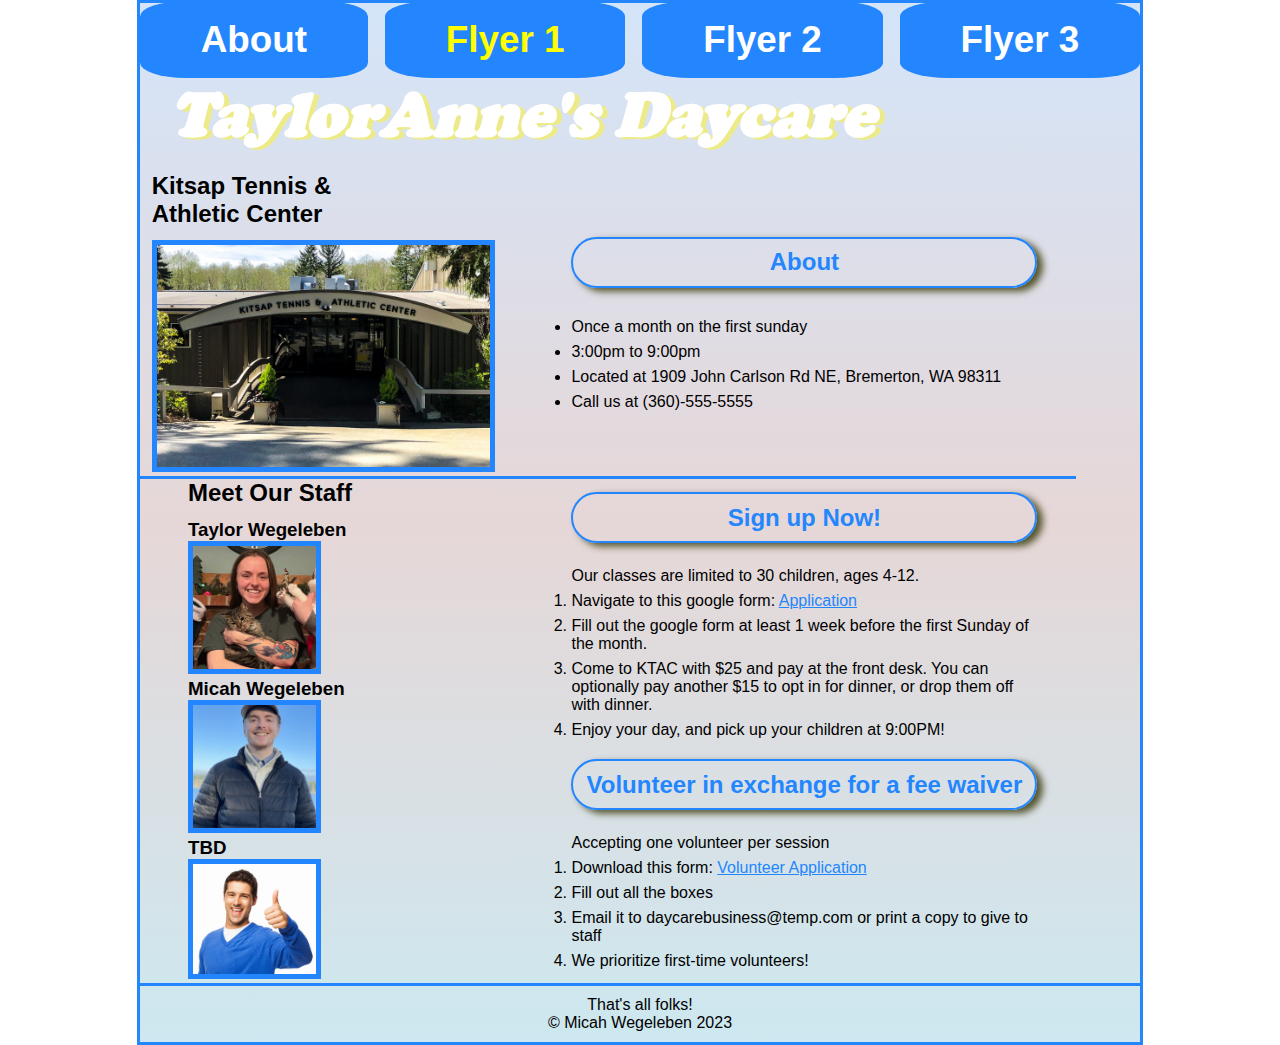
==== f1_index.html @ 1f5ab56d "Reworked website, added landing" ====
<!DOCTYPE html>
<html lang="en">

<head>
    <meta charset="UTF-8">
    <meta name="viewport" content="width=device-width, initial-scale=1.0">
    <meta name="description" content="the description" />
    <link rel="stylesheet" href="f1_styles.css"> <!-- link to css file -->
    <title>Daycare Flyer 1</title>
    <link rel="stylesheet" href="slicknav/slicknav.css">
    <script src="https://code.jquery.com/jquery-3.6.0.min.js"></script>
    <script src="slicknav/jquery.slicknav.min.js"></script>
    <script type="text/javascript">
        $(document).ready(function () {
            $('#nav_menu').slicknav({ prependTo: "#mobile_menu" });
        }); </script>
</head>

<body>
    <nav id="mobile_menu"></nav>
    <nav id="nav_menu">
        <h1><a href="index.html">About</a></h1>
        <h1><a href="#" class="current">Flyer 1</a></h1>
        <h1><a href="f2_index.html">Flyer 2</a></h1>
        <h1><a href="f3_index.html">Flyer 3</a></h1>
    </nav>
    <header>
        <h1><em class="shadow">TaylorAnne's Daycare</em></h1>
    </header>
    <main>
        <aside id="topleft">
            <h2>Kitsap Tennis & Athletic Center</h2>
            <img class="person" src="images/ktac.png" alt="This is a picture of the building entrance." id="topimage" />
        </aside>
        <section id="topright">
            <h2>About</h2>
            <ul>
                <li>Once a month on the first sunday</li>
                <li>3:00pm to 9:00pm</li>
                <li>Located at 1909 John Carlson Rd NE, Bremerton, WA 98311</li>
                <li>Call us at (360)-555-5555</li>
            </ul>
        </section>
        <div id="rowdummy"></div>
        <aside id="bottomleft">
            <h2>Meet Our Staff</h2>
            <div>
                <h3>Taylor Wegeleben</h3><img class="person" src="images/taylor.png"
                    alt="This is a picture of the Professional teacher, Taylor Wegeleben." width="123" />
                <h3>Micah Wegeleben</h3><img class="person" src="images/micah.png"
                    alt="This is a picture of a Taylor's brother, Micah Wegeleben." width="123" />
                <h3>TBD</h3><img class="person" src="images/guy.png" alt="This employee has not yet been chosen."
                    width="123" />
            </div>
        </aside>
        <div id="bottomright">
            <section>
                <h2>Sign up Now!</h2>
                <p>Our classes are limited to 30 children, ages 4-12.</p>
                <ol>
                    <li>Navigate to this google form: <a
                            href="https://en.wikipedia.org/wiki/Driver%27s_license">Application</a></li>
                    <li>Fill out the google form at least 1 week before the first Sunday of the month.</li>
                    <li>Come to KTAC with $25 and pay at the front desk. You can optionally pay another $15 to opt in for dinner, or drop them off with dinner.</li>
                    <li>Enjoy your day, and pick up your children at 9:00PM!</li>
                </ol>
            </section>
            <section>
                <h2>Volunteer in exchange for a fee waiver</h2>
                <p>Accepting one volunteer per session</p>
                <ol>
                    <li>Download this form: <a href="https://en.wikipedia.org/wiki/Driver%27s_license">Volunteer
                            Application</a></li>
                    <li>Fill out all the boxes</li>
                    <li>Email it to daycarebusiness@temp.com or print a copy to give to staff</li>
                    <li>We prioritize first-time volunteers!</li>
                </ol>
            </section>
        </div>
    </main>

    <footer>
        <p>&copy; Micah Wegeleben 2023</p>
    </footer>

</body>

</html>
---- f1_styles.css ----
#mobile_menu {
  display: none;
}

@font-face {
	font-family: cooper;
	src: url("/fonts/COOPBL.TTF");
}
:root {
  background-color: white;

}

* {
  margin: 0px;
  padding: 0px;
}

/* BODY test*/


body {
  font-size: 16px;
  width: 98%;
  max-width: 1000px;
  margin: 0 auto;
  border: 3px solid #2386ff;
  font-family: Arial, sans-serif;
  font-style: normal;
  background-image: linear-gradient(0deg, #cde8f0 0%, rgb(230, 215, 215) 50%, #d4e5f9 100%)
}

/*NAV*/
#nav_menu {
  display: flex;
  align-items: row;
  justify-content: space-between;
  margin-top: 1em;
}
#nav_menu h1 {
  list-style-type: none;
}
#nav_menu h1 a {
  padding: 0.5em 1.65em;
  text-decoration: none;
  background-color: #2386ff;
  color: white;
  font-weight: bold;
  font-size: 115%;
  border-radius: 20%;
}

#nav_menu a.current {
  color: yellow;
  font-size: 120;
}


#nav_menu h1 a:hover {
  color: green;
}

/*HEADER*/

div#header_box {
  display: flex;
  justify-content: space-evenly;

}

header {
  border-bottom: .3% solid #2386ff;
  padding: 1em 0 1em 0;
}



header h1 {
	font-family: cooper;
  text-align: left;
  padding-left: 3%;
  padding-bottom: .5%;
  font-size: 400%;
  color: white;
}

img#topimage {
  width: 150%;
}

/*MAIN*/



main {
  display: grid;
  justify-content: space-evenly;
  align-items: center;
  grid-template-rows: auto auto auto;
  grid-template-columns: 25% 55%;
  grid-column-gap: 20%;
  padding-right: 4em;
}

aside#topleft {
  grid-row: 1/2;
  grid-column: 1/2;
}

section#topright {
  grid-row: 1/2;
  grid-column: 2/3;
}

div#rowdummy {
  grid-row: 2/3;
  grid-column: 1/3;
  border-top: 3px solid #2386ff;
}

aside#bottomleft {
  grid-row: 3/4;
  grid-column: 1/2;
  padding-left: 3em;

}

div#bottomright {
  grid-row: 3/4;
  grid-column: 2/3;

}

main section {
  padding: 2%;
  padding-right: 7.5%;
}

main aside {
  padding: 0 0 0 5%;
}

main aside h2 {
  margin-bottom: 0.5em;
}

/*FOOTER*/
footer::before {
  content: "That's all folks!";
}

footer {
  clear: both;
  padding-top: 1%;
  padding-bottom: 1%;
  text-align: center;
  border-top: 3px solid #2386ff;
}

li {
  padding-top: 1.5%;
}

/* OTHER*/
section h2 {
  color: #2386ff;
  padding: 2% 0 2% 0;
  margin-bottom: 1em;
  border-top: .1em double #2386ff;
  border-bottom: .1em double #2386ff;
  border-left: .1em double #2386ff;
  border-right: .1em double #2386ff;
  text-align: center;
  border-radius: 270px;
  box-shadow: .25em .15em .3em #55552d;

}


a[href="https://en.wikipedia.org/wiki/Driver%27s_license"] {
  color: #2386ff;
}


.shadow {
  text-shadow: 5px 2px 0px #edeb89;

}


img.person {
  border: 5px solid #2386ff;
}

@media only screen and (max-width:625px) {
  main {
    grid-template-rows: auto auto auto auto auto;
    grid-template-columns: auto;
  }

  aside#topleft {
    grid-row: 1/2;
    grid-column: 1/2;
  }

  section#topright {
    grid-row: 2/3;
    grid-column: 1/2;
    border-top: 3px solid #2386ff;
  }

  div#rowdummy {
    grid-row: 3/4;
    grid-column: 1/2;
  }

  aside#bottomleft {
    grid-row: 4/5;
    grid-column: 1/2;

  }

  div#bottomright {

    border-top: 3px solid #2386ff;
    grid-row: 5/6;
    grid-column: 1/2;

  }

  
  img#topimage {
    width: 100%;
  }

}

@media only screen and (max-width:740px) {

  header h1 {
    font-size: 300%;
  }


  #mobile_menu {
    display: block;
  }

  #nav_menu {
    display: none;
  }
}


@media only screen and (max-width: 560px) {

  header h1 {
    font-size: 230%;
  }
}
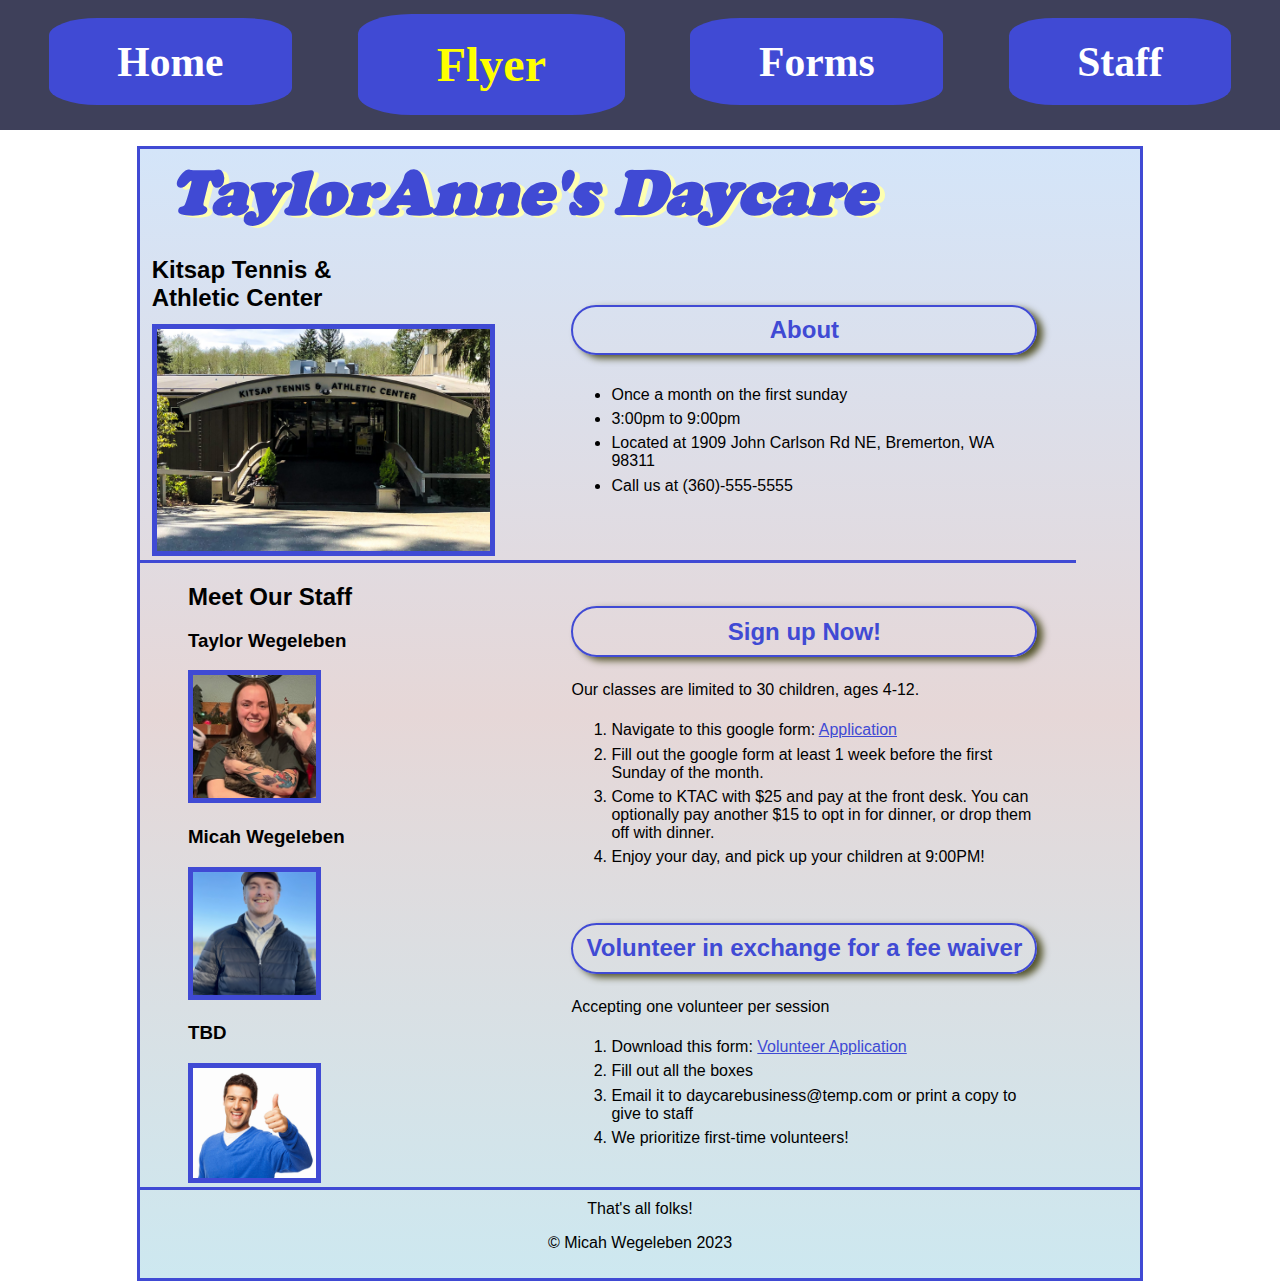
==== commit 53d62393: "I redid navbar and added suggestions" ====
--- a/f1_index.html
+++ b/f1_index.html
@@ -6,6 +6,7 @@
     <meta name="viewport" content="width=device-width, initial-scale=1.0">
     <meta name="description" content="the description" />
     <link rel="stylesheet" href="f1_styles.css"> <!-- link to css file -->
+    <link rel="stylesheet" href="navstyles.css">
     <title>Daycare Flyer 1</title>
     <link rel="stylesheet" href="slicknav/slicknav.css">
     <script src="https://code.jquery.com/jquery-3.6.0.min.js"></script>
@@ -19,70 +20,73 @@
 <body>
     <nav id="mobile_menu"></nav>
     <nav id="nav_menu">
-        <h1><a href="index.html">About</a></h1>
-        <h1><a href="#" class="current">Flyer 1</a></h1>
-        <h1><a href="f2_index.html">Flyer 2</a></h1>
-        <h1><a href="f3_index.html">Flyer 3</a></h1>
+        <h1><a href="index.html">Home</a></h1>
+        <h1><a href="#" class="current">Flyer</a></h1>
+        <h1><a href="f2_index.html">Forms</a></h1>
+        <h1><a href="f3_index.html">Staff</a></h1>
     </nav>
-    <header>
-        <h1><em class="shadow">TaylorAnne's Daycare</em></h1>
-    </header>
-    <main>
-        <aside id="topleft">
-            <h2>Kitsap Tennis & Athletic Center</h2>
-            <img class="person" src="images/ktac.png" alt="This is a picture of the building entrance." id="topimage" />
-        </aside>
-        <section id="topright">
-            <h2>About</h2>
-            <ul>
-                <li>Once a month on the first sunday</li>
-                <li>3:00pm to 9:00pm</li>
-                <li>Located at 1909 John Carlson Rd NE, Bremerton, WA 98311</li>
-                <li>Call us at (360)-555-5555</li>
-            </ul>
-        </section>
-        <div id="rowdummy"></div>
-        <aside id="bottomleft">
-            <h2>Meet Our Staff</h2>
-            <div>
-                <h3>Taylor Wegeleben</h3><img class="person" src="images/taylor.png"
-                    alt="This is a picture of the Professional teacher, Taylor Wegeleben." width="123" />
-                <h3>Micah Wegeleben</h3><img class="person" src="images/micah.png"
-                    alt="This is a picture of a Taylor's brother, Micah Wegeleben." width="123" />
-                <h3>TBD</h3><img class="person" src="images/guy.png" alt="This employee has not yet been chosen."
-                    width="123" />
+    <div class="center">
+        <header>
+            <h1><em class="shadow">TaylorAnne's Daycare</em></h1>
+        </header>
+        <main>
+            <aside id="topleft">
+                <h2>Kitsap Tennis & Athletic Center</h2>
+                <img class="person" src="images/ktac.png" alt="This is a picture of the building entrance."
+                    id="topimage" />
+            </aside>
+            <section id="topright">
+                <h2>About</h2>
+                <ul>
+                    <li>Once a month on the first sunday</li>
+                    <li>3:00pm to 9:00pm</li>
+                    <li>Located at 1909 John Carlson Rd NE, Bremerton, WA 98311</li>
+                    <li>Call us at (360)-555-5555</li>
+                </ul>
+            </section>
+            <div id="rowdummy"></div>
+            <aside id="bottomleft">
+                <h2>Meet Our Staff</h2>
+                <div>
+                    <h3>Taylor Wegeleben</h3><img class="person" src="images/taylor.png"
+                        alt="This is a picture of the Professional teacher, Taylor Wegeleben." width="123" />
+                    <h3>Micah Wegeleben</h3><img class="person" src="images/micah.png"
+                        alt="This is a picture of a Taylor's brother, Micah Wegeleben." width="123" />
+                    <h3>TBD</h3><img class="person" src="images/guy.png" alt="This employee has not yet been chosen."
+                        width="123" />
+                </div>
+            </aside>
+            <div id="bottomright">
+                <section>
+                    <h2>Sign up Now!</h2>
+                    <p>Our classes are limited to 30 children, ages 4-12.</p>
+                    <ol>
+                        <li>Navigate to this google form: <a
+                                href="https://en.wikipedia.org/wiki/Driver%27s_license">Application</a></li>
+                        <li>Fill out the google form at least 1 week before the first Sunday of the month.</li>
+                        <li>Come to KTAC with $25 and pay at the front desk. You can optionally pay another $15 to opt
+                            in for dinner, or drop them off with dinner.</li>
+                        <li>Enjoy your day, and pick up your children at 9:00PM!</li>
+                    </ol>
+                </section>
+                <section>
+                    <h2>Volunteer in exchange for a fee waiver</h2>
+                    <p>Accepting one volunteer per session</p>
+                    <ol>
+                        <li>Download this form: <a href="https://en.wikipedia.org/wiki/Driver%27s_license">Volunteer
+                                Application</a></li>
+                        <li>Fill out all the boxes</li>
+                        <li>Email it to daycarebusiness@temp.com or print a copy to give to staff</li>
+                        <li>We prioritize first-time volunteers!</li>
+                    </ol>
+                </section>
             </div>
-        </aside>
-        <div id="bottomright">
-            <section>
-                <h2>Sign up Now!</h2>
-                <p>Our classes are limited to 30 children, ages 4-12.</p>
-                <ol>
-                    <li>Navigate to this google form: <a
-                            href="https://en.wikipedia.org/wiki/Driver%27s_license">Application</a></li>
-                    <li>Fill out the google form at least 1 week before the first Sunday of the month.</li>
-                    <li>Come to KTAC with $25 and pay at the front desk. You can optionally pay another $15 to opt in for dinner, or drop them off with dinner.</li>
-                    <li>Enjoy your day, and pick up your children at 9:00PM!</li>
-                </ol>
-            </section>
-            <section>
-                <h2>Volunteer in exchange for a fee waiver</h2>
-                <p>Accepting one volunteer per session</p>
-                <ol>
-                    <li>Download this form: <a href="https://en.wikipedia.org/wiki/Driver%27s_license">Volunteer
-                            Application</a></li>
-                    <li>Fill out all the boxes</li>
-                    <li>Email it to daycarebusiness@temp.com or print a copy to give to staff</li>
-                    <li>We prioritize first-time volunteers!</li>
-                </ol>
-            </section>
-        </div>
-    </main>
+        </main>
 
-    <footer>
-        <p>&copy; Micah Wegeleben 2023</p>
-    </footer>
-
+        <footer>
+            <p>&copy; Micah Wegeleben 2023</p>
+        </footer>
+    </div>
 </body>
 
 </html>--- a/f1_styles.css
+++ b/f1_styles.css
@@ -1,6 +1,4 @@
-#mobile_menu {
-  display: none;
-}
+
 
 @font-face {
 	font-family: cooper;
@@ -11,54 +9,22 @@
 
 }
 
-* {
-  margin: 0px;
-  padding: 0px;
-}
-
-/* BODY test*/
-
-
-body {
+
+/* div.center test*/
+
+div.center {
   font-size: 16px;
   width: 98%;
   max-width: 1000px;
   margin: 0 auto;
-  border: 3px solid #2386ff;
+  margin-top: 1em;
+  border: 3px solid rgb(64, 74, 212);
   font-family: Arial, sans-serif;
   font-style: normal;
   background-image: linear-gradient(0deg, #cde8f0 0%, rgb(230, 215, 215) 50%, #d4e5f9 100%)
 }
 
-/*NAV*/
-#nav_menu {
-  display: flex;
-  align-items: row;
-  justify-content: space-between;
-  margin-top: 1em;
-}
-#nav_menu h1 {
-  list-style-type: none;
-}
-#nav_menu h1 a {
-  padding: 0.5em 1.65em;
-  text-decoration: none;
-  background-color: #2386ff;
-  color: white;
-  font-weight: bold;
-  font-size: 115%;
-  border-radius: 20%;
-}
-
-#nav_menu a.current {
-  color: yellow;
-  font-size: 120;
-}
-
-
-#nav_menu h1 a:hover {
-  color: green;
-}
+
 
 /*HEADER*/
 
@@ -69,8 +35,7 @@
 }
 
 header {
-  border-bottom: .3% solid #2386ff;
-  padding: 1em 0 1em 0;
+  border-bottom: .3% solid rgb(64, 74, 212);
 }
 
 
@@ -79,9 +44,10 @@
 	font-family: cooper;
   text-align: left;
   padding-left: 3%;
-  padding-bottom: .5%;
   font-size: 400%;
-  color: white;
+  color: rgb(64, 74, 212);
+  margin-top: .1em!important;
+  margin-bottom: .1em!important;
 }
 
 img#topimage {
@@ -115,7 +81,7 @@
 div#rowdummy {
   grid-row: 2/3;
   grid-column: 1/3;
-  border-top: 3px solid #2386ff;
+  border-top: 3px solid rgb(64, 74, 212);
 }
 
 aside#bottomleft {
@@ -154,7 +120,7 @@
   padding-top: 1%;
   padding-bottom: 1%;
   text-align: center;
-  border-top: 3px solid #2386ff;
+  border-top: 3px solid rgb(64, 74, 212);
 }
 
 li {
@@ -163,13 +129,13 @@
 
 /* OTHER*/
 section h2 {
-  color: #2386ff;
+  color: rgb(64, 74, 212);
   padding: 2% 0 2% 0;
   margin-bottom: 1em;
-  border-top: .1em double #2386ff;
-  border-bottom: .1em double #2386ff;
-  border-left: .1em double #2386ff;
-  border-right: .1em double #2386ff;
+  border-top: .1em double rgb(64, 74, 212);
+  border-bottom: .1em double rgb(64, 74, 212);
+  border-left: .1em double rgb(64, 74, 212);
+  border-right: .1em double rgb(64, 74, 212);
   text-align: center;
   border-radius: 270px;
   box-shadow: .25em .15em .3em #55552d;
@@ -178,18 +144,18 @@
 
 
 a[href="https://en.wikipedia.org/wiki/Driver%27s_license"] {
-  color: #2386ff;
+  color: rgb(64, 74, 212);
 }
 
 
 .shadow {
-  text-shadow: 5px 2px 0px #edeb89;
+  text-shadow: 5px 2px 0px #feffb0;
 
 }
 
 
 img.person {
-  border: 5px solid #2386ff;
+  border: 5px solid rgb(64, 74, 212);
 }
 
 @media only screen and (max-width:625px) {
@@ -206,7 +172,7 @@
   section#topright {
     grid-row: 2/3;
     grid-column: 1/2;
-    border-top: 3px solid #2386ff;
+    border-top: 3px solid rgb(64, 74, 212);
   }
 
   div#rowdummy {
@@ -222,7 +188,7 @@
 
   div#bottomright {
 
-    border-top: 3px solid #2386ff;
+    border-top: 3px solid rgb(64, 74, 212);
     grid-row: 5/6;
     grid-column: 1/2;
 
@@ -241,14 +207,6 @@
     font-size: 300%;
   }
 
-
-  #mobile_menu {
-    display: block;
-  }
-
-  #nav_menu {
-    display: none;
-  }
 }
 
 
--- a/navstyles.css
+++ b/navstyles.css
@@ -0,0 +1,54 @@
+
+body {
+    margin: 0;
+  }
+
+
+
+#mobile_menu {
+    display: none;
+}
+
+#nav_menu {
+    display: flex;
+    justify-content: space-around;
+    padding: 1em;
+    background-color: rgb(62, 64, 90);
+
+}
+
+#nav_menu h1 {
+    list-style-type: none;
+}
+
+#nav_menu h1 a {
+    padding: 0.5em 1.65em;
+    text-decoration: none;
+    background-color: rgb(64, 74, 212);
+    color: white;
+    font-weight: bold;
+    font-size: 130%;
+    border-radius: 20%;
+}
+
+#nav_menu a.current {
+    color: yellow;
+    font-size: 150%;
+}
+
+
+#nav_menu h1 a:hover {
+    color: green;
+}
+
+
+@media only screen and (max-width:750px) {
+
+    #mobile_menu {
+        display: block;
+    }
+
+    #nav_menu {
+        display: none;
+    }
+}